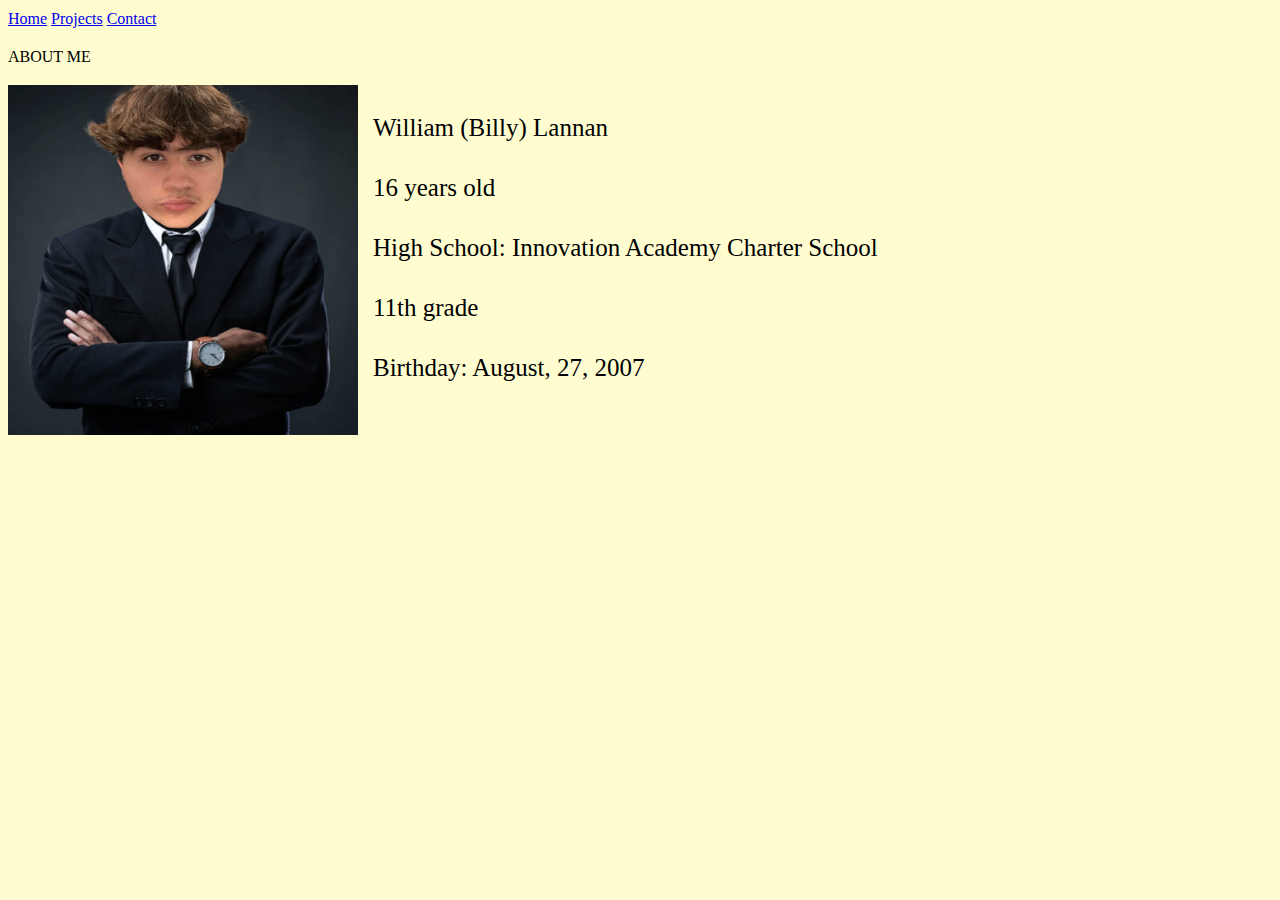
==== public/about-me.html @ 398d6584 "all my work... committing iwth help from Hinkle who can't spell" ====
<!DOCTYPE html>
<html>
  <head>
    <title>About Me</title>
    <link rel="stylesheet" href="./style.css" />
  </head>

     <main class="page">
  <nav>
    <a href="index.html">Home</a>
    <a href="projects.html">Projects</a>
    <a href="contact.html">Contact</a>
  </nav>
</main>


<body style="background-color:#FFFDD0;">
  

<div id="about-me-title";> 
<p>ABOUT ME</p>
</div>

<style>
  img {
    width: 350px;
    height: 350px;
    margin-right: 15px;
  }

  .parent {
    display: flex;
    font-size: 25px;
  }
</style>

<div class="parent">
  <img src="portrait.png" />
  <div>
    <p>William (Billy) Lannan</p>
    <p>16 years old</p>
    <p>High School: Innovation Academy Charter School</p>
    <p>11th grade</p>
    <p>Birthday: August, 27, 2007</p>
  </div>
</div>




</body>
---- public/style.css ----
body {
  /* Change to something you like, but please do customize the font! */
  font-family: Cambria, Cochin, Georgia, Times, "Times New Roman", serif;
  line-height: 1.4;
}
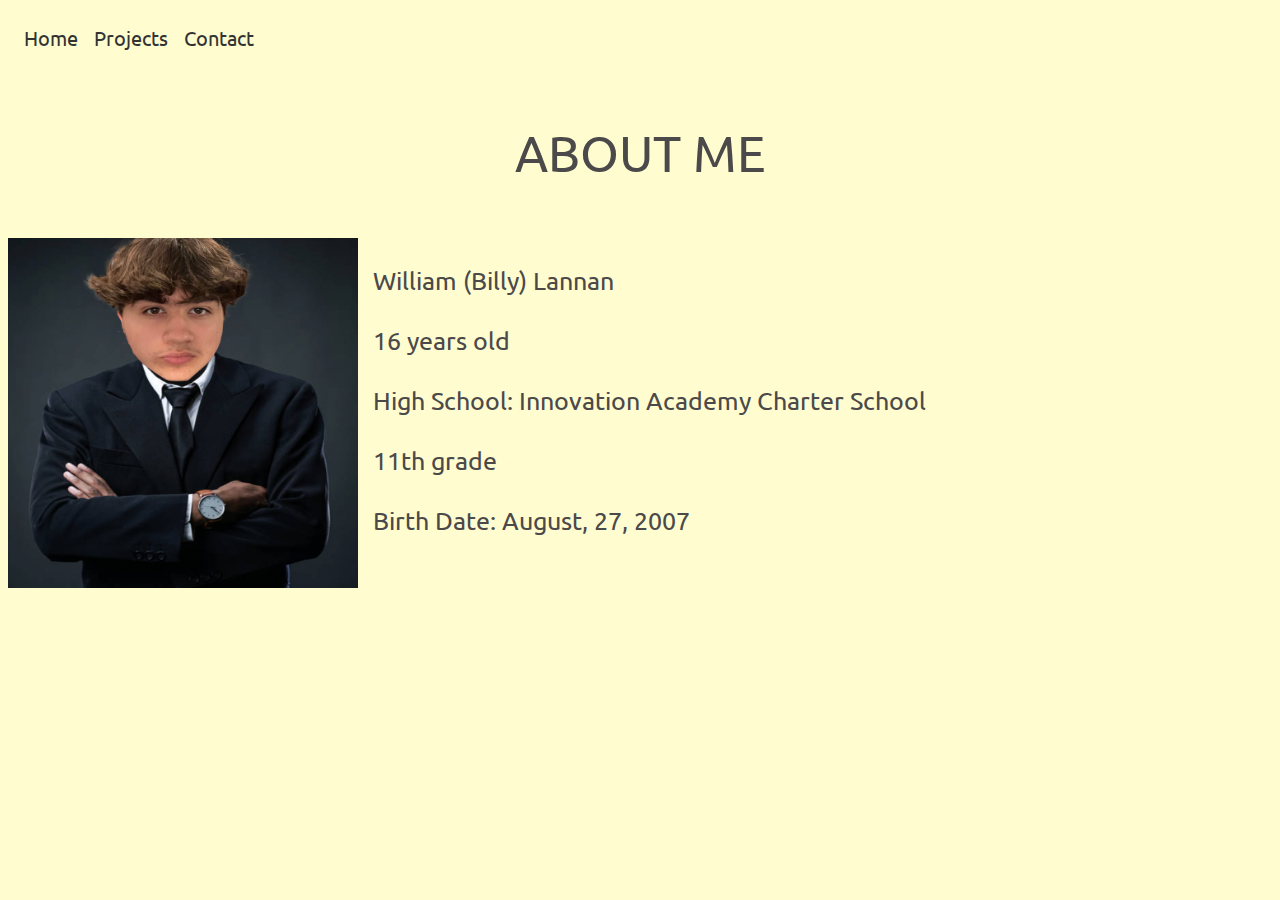
==== commit 35d3da0b: "new public stuff" ====
--- a/public/about-me.html
+++ b/public/about-me.html
@@ -41,7 +41,7 @@
     <p>16 years old</p>
     <p>High School: Innovation Academy Charter School</p>
     <p>11th grade</p>
-    <p>Birthday: August, 27, 2007</p>
+    <p>Birth Date: August, 27, 2007</p>
   </div>
 </div>
 
--- a/public/style.css
+++ b/public/style.css
@@ -1,5 +1,82 @@
+@import url('https://fonts.googleapis.com/css2?family=Amatic+SC&family=Hedvig+Letters+Serif:opsz@12..24&family=Kanit:wght@600&family=Oswald:wght@500;700&family=Ubuntu:wght@500&display=swap');
+
 body {
   /* Change to something you like, but please do customize the font! */
-  font-family: Cambria, Cochin, Georgia, Times, "Times New Roman", serif;
+font-family: 'Amatic SC', sans-serif;
+font-family: 'Hedvig Letters Serif', serif;
+font-family: 'Kanit', sans-serif;
+font-family: 'Oswald', sans-serif;
+font-family: 'Ubuntu', sans-serif;
   line-height: 1.4;
+  background-color: #FFFDD0;
+  color: #4b4949;
 }
+
+#about-me-title {
+  font-size: 50px;
+  text-align: center;
+font-family: 'Amatic SC', sans-serif;
+font-family: 'Hedvig Letters Serif', serif;
+font-family: 'Kanit', sans-serif;
+font-family: 'Oswald', sans-serif;
+font-family: 'Ubuntu', sans-serif;
+}
+
+#main-title {
+  font-size: 40px;
+   height: 500px;
+  display: flex;
+  justify-content: center;
+  align-items: center;
+}
+
+nav {
+  font-size: 20px;
+  display: flex;
+  gap: 16px;
+  padding: 16px;
+}
+nav a {
+  text-decoration: none;
+  color: #333;
+  transition: color 350ms;
+}
+nav:hover a {
+  color: #888;
+}
+nav a:hover {
+  color: rgb(0, 0, 0);
+}
+
+#header-title {
+  display: flex;
+  justify-content: center;
+  align-items: center;
+  vertical-align: top;
+  font-size: 25px;
+}
+
+#under-title {
+  font-size:30px;
+  justify-content: center;
+  text-align: center;
+}
+
+#portrait {
+  width: 500px;
+}
+
+
+#clock {
+font-family: 'Amatic SC', sans-serif;
+font-family: 'Hedvig Letters Serif', serif;
+font-family: 'Kanit', sans-serif;
+font-family: 'Oswald', sans-serif;
+font-family: 'Ubuntu', sans-serif;;
+  color: #4b4949;
+  font-size: 30px;
+  display: flex;
+  justify-content: center;
+  align-items: center;
+  vertical-align: top;
+}